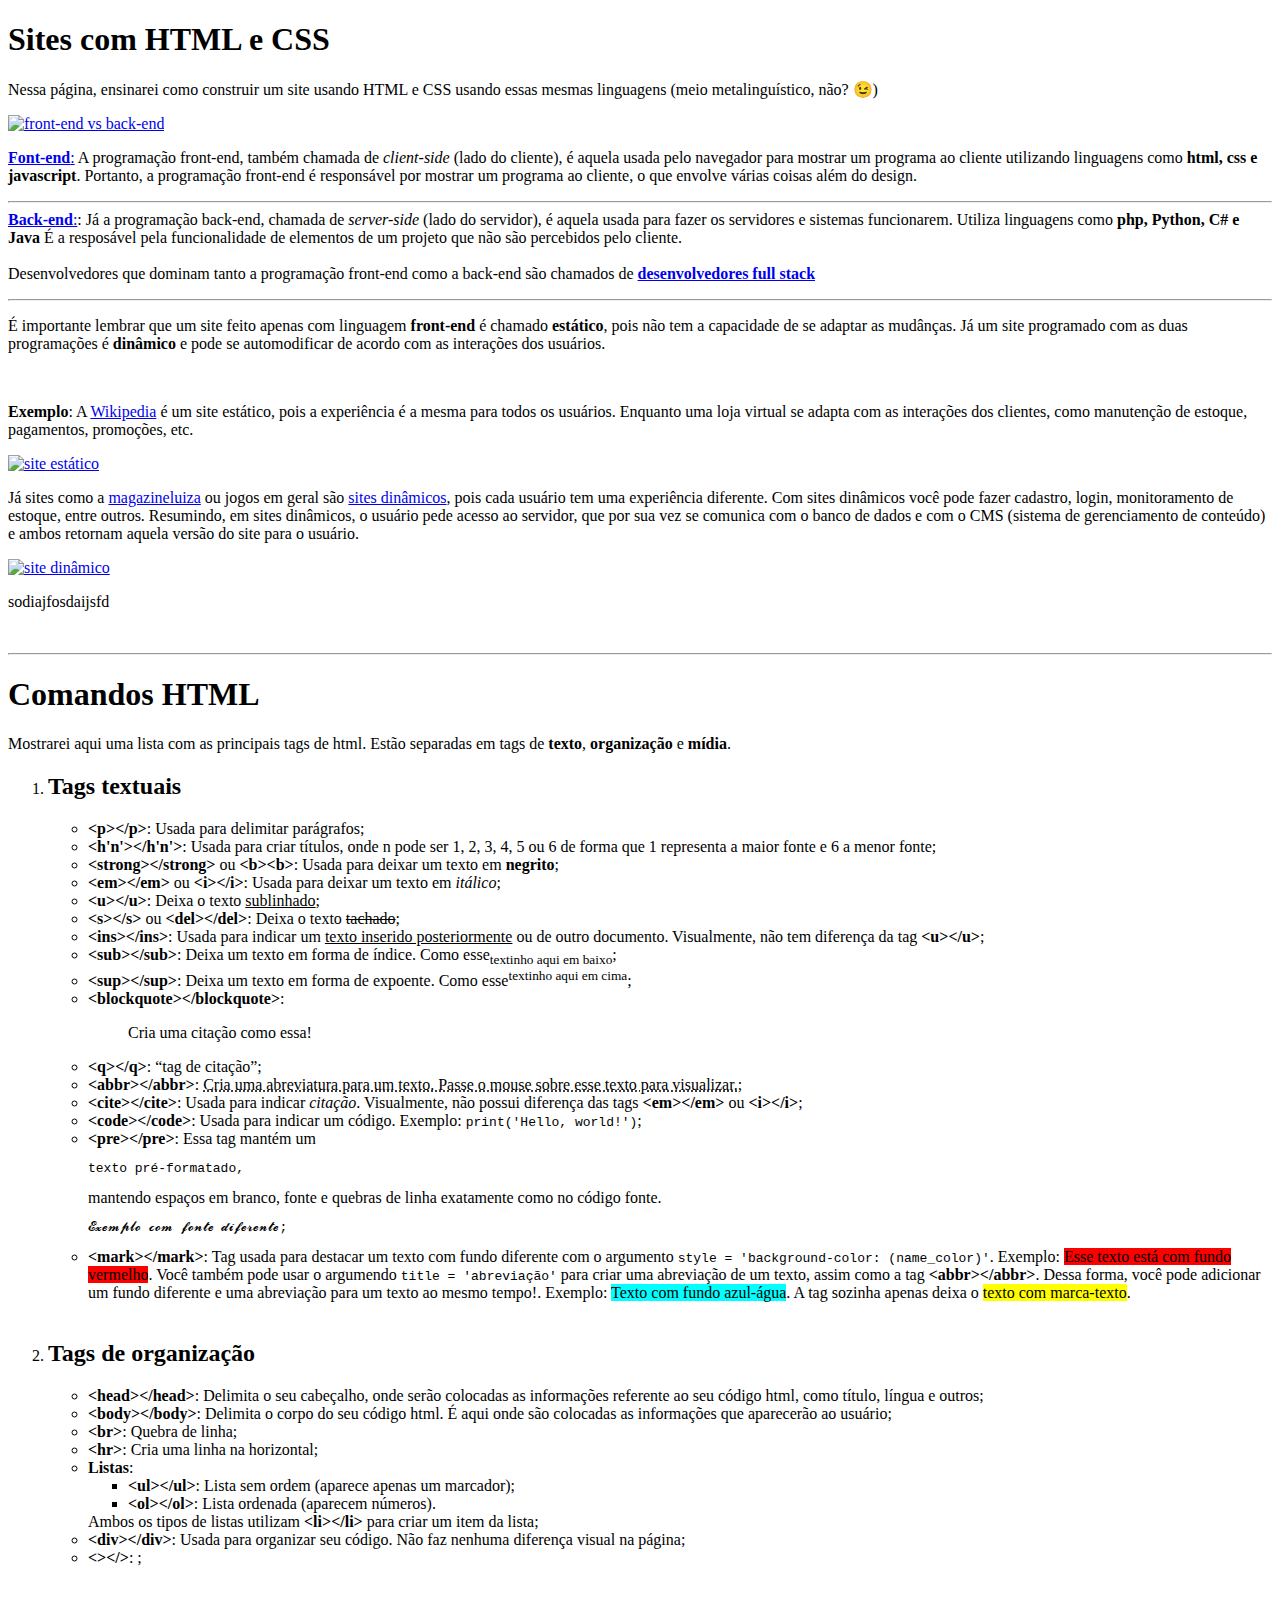
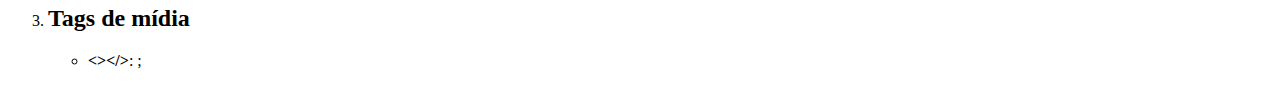
==== site-html/index.html @ cefc6414 "Adição da página "front&backend.html"" ====
<!DOCTYPE html>
<html lang="pt-br">
<head>
    <meta charset="UTF-8">
    <meta name="viewport" content="width=device-width, initial-scale=1.0">
    <title>Sites em HTML</title>
</head>
<body>

    <h1>Sites com HTML e CSS</h1>

    <p>
        Nessa página, ensinarei como construir um site usando HTML e CSS usando essas mesmas linguagens (meio metalinguístico, não? &#128521;)
    </p>

    <a href="front&backend.html"><img  style="align-items: center;" src="https://www.mxcursos.com/blog/wp-content/uploads/2017/03/2.jpg" alt="front-end vs back-end"></a>

    <p>
        <a href="front&backend.html"><strong>Font-end</strong>:</a> A programação front-end, também chamada de <em>client-side</em> (lado do cliente), é aquela usada pelo navegador para mostrar um programa ao cliente utilizando linguagens como <strong>html, css e javascript</strong>. Portanto, a programação front-end é responsável por mostrar um programa ao cliente, o que envolve várias coisas além do design.<br>
    
        <hr>
    
        <a href="front&backend.html"><strong>Back-end</strong>:</a>: Já a programação back-end, chamada de <em>server-side</em> (lado do servidor), é aquela usada para fazer os servidores e sistemas funcionarem. Utiliza linguagens como <strong>php, Python, C# e Java</strong> É a resposável pela funcionalidade de elementos de um projeto que não são percebidos pelo cliente. <br><br>
        Desenvolvedores que dominam tanto a programação front-end como a back-end são chamados de <a href="front&backend.html"><strong>desenvolvedores full stack</strong></a>
    </p>

    <hr>

    <p>
        É importante lembrar que um site feito apenas com linguagem <strong>front-end</strong> é chamado <strong>estático</strong>, pois não tem a capacidade de se adaptar as mudânças. Já um site programado com as duas programações é <strong>dinâmico</strong> e pode se automodificar de acordo com as interações dos usuários.
    </p>

    <br>

    <p>
        <strong>Exemplo</strong>: A <a href="https://pt.wikipedia.org/wiki/Wikip%C3%A9dia:P%C3%A1gina_principal">Wikipedia</a> é um site estático, pois a experiência é a mesma para todos os usuários. Enquanto uma loja virtual se adapta com as interações dos clientes, como manutenção de estoque, pagamentos, promoções, etc.
    </p>

    <a href="front&backend.html"><img src="https://www.vrsys.com.br/images/vrsys/blog-new/site-estatico-ou-site-dinamico-qual-e-a-melhor-opcao-img-sites-estaticos.jpg" alt="site estático"></a>

    <p>
        Já sites como a <a href="https://www.magazineluiza.com.br/?partner_id=974&gclid=Cj0KCQjw2qKmBhCfARIsAFy8buI4F9Y1_2lScpphmCd3LR1YYF_wBaD2aZDsHzdKr_CHrschzs95rh0aAtE6EALw_wcB&gclsrc=aw.ds">magazineluiza</a> ou jogos em geral são <a href="front&backend.html">sites dinâmicos</a>, pois cada usuário tem uma experiência diferente. Com sites dinâmicos você pode fazer cadastro, login, monitoramento de estoque, entre outros. Resumindo, em sites dinâmicos, o usuário pede acesso ao servidor, que por sua vez se comunica com o banco de dados e com o CMS (sistema de gerenciamento de conteúdo) e ambos retornam aquela versão do site para o usuário.
    </p>

    <a href="front&backend.html"><img src="https://www.vrsys.com.br/images/vrsys/blog-new/site-estatico-ou-site-dinamico-qual-e-a-melhor-opcao-img-sites-dinamicos.jpg" alt="site dinâmico"></a>

    <p >
        sodiajfosdaijsfd
    </p>

    <br><hr>

    <h1>Comandos HTML</h1>
    <p>Mostrarei aqui uma lista com as principais tags de html. Estão separadas em tags de <strong>texto</strong>, <strong>organização</strong> e <strong>mídia</strong>.</p>
    <ol>
        <li>
            <h2>Tags textuais</h2>
            <ul>
                <li><strong>&lt;p&gt;&lt;/p&gt;</strong>: Usada para delimitar parágrafos;</li>

                <li><strong>&lt;h'n'&gt;&lt;/h'n'&gt;</strong>: Usada para criar títulos, onde n pode ser 1, 2, 3, 4, 5 ou 6 de forma que 1 representa a maior fonte e 6 a menor fonte;</li>

                <li><strong>&lt;strong&gt;&lt;/strong&gt;</strong> ou <strong>&lt;b&gt;&lt;b&gt;</strong>: Usada para deixar um texto em <strong>negrito</strong>;</li>

                <li><strong>&lt;em&gt;&lt;/em&gt;</strong> ou <strong>&lt;i&gt;&lt;/i&gt;</strong>: Usada para deixar um texto em <em>itálico</em>;</li>

                <li><strong>&lt;u&gt;&lt;/u&gt;</strong>: Deixa o texto <u>sublinhado</u>;</li>

                <li><strong>&lt;s&gt;&lt;/s&gt;</strong> ou <strong>&lt;del&gt;&lt;/del&gt;</strong>: Deixa o texto <s>tachado</s>;</li>

                <li><strong>&lt;ins&gt;&lt;/ins&gt;</strong>: Usada para indicar um <ins>texto inserido posteriormente</ins> ou de outro documento. Visualmente, não tem diferença da tag <strong>&lt;u&gt;&lt;/u&gt;</strong>;</li>

                <li><strong>&lt;sub&gt;&lt;/sub&gt;</strong>: Deixa um texto em forma de índice. Como esse<sub>textinho aqui em baixo</sub>;</li>

                <li><strong>&lt;sup&gt;&lt;/sup&gt;</strong>: Deixa um texto em forma de expoente. Como esse<sup>textinho aqui em cima</sup>;</li>

                <li><strong>&lt;blockquote&gt;&lt;/blockquote&gt;</strong>: <blockquote lang="pt-br" style="background-color: white;">Cria uma citação como essa!</blockquote></li>
                <li><strong>&lt;q&gt;&lt;/q&gt;</strong>: <q>tag de citação</q>;</li>

                <li><strong>&lt;abbr&gt;&lt;/abbr&gt;</strong>: <abbr title="abreviatura do texto">Cria uma abreviatura para um texto. Passe o mouse sobre esse texto para visualizar.</abbr>;</li>

                <li><strong>&lt;cite&gt;&lt;/cite&gt;</strong>: Usada para indicar <cite>citação</cite>. Visualmente, não possui diferença das tags <strong>&lt;em&gt;&lt;/em&gt</strong> ou <strong>&lt;i&gt;&lt;/i&gt;</strong>;</li>

                <li><strong>&lt;code&gt;&lt;/code&gt;</strong>: Usada para indicar um código. Exemplo: <code>print('Hello, world!')</code>;</li>

                <li><strong>&lt;pre&gt;&lt;/pre&gt;</strong>: Essa tag mantém um <pre>texto pré-formatado,</pre> mantendo espaços em branco, fonte e quebras de linha exatamente como no código fonte. <pre>𝓔𝔁𝓮𝓶𝓹𝓵𝓸 𝓬𝓸𝓶 𝓯𝓸𝓷𝓽𝓮 𝓭𝓲𝓯𝓮𝓻𝓮𝓷𝓽𝓮;</pre></li>

                <li><strong>&lt;mark&gt;&lt;/mark&gt;</strong>: Tag usada para destacar um texto com fundo diferente com o argumento <code>style = 'background-color: (name_color)'</code>. Exemplo: <mark style = 'background-color: red'>Esse texto está com fundo vermelho</mark>. Você também pode usar o argumendo <code>title = 'abreviação'</code> para criar uma abreviação de um texto, assim como a tag <strong>&lt;abbr&gt;&lt;/abbr&gt;</strong>. Dessa forma, você pode adicionar um fundo diferente e uma abreviação para um texto ao mesmo tempo!. Exemplo: <mark title = 'Texto para abreviação/comentário' style="background-color: aqua;">Texto com fundo azul-água</mark>. A tag sozinha apenas deixa o <mark>texto com marca-texto</mark>.</li>
            </ul>
        </li>

        <br>

        <li>
            <h2>Tags de organização</h2>
            <ul>
                <li><strong>&lt;head&gt;&lt;/head&gt;</strong>: Delimita o seu cabeçalho, onde serão colocadas as informações referente ao seu código html, como título, língua e outros;</li>
                <li><strong>&lt;body&gt;&lt;/body&gt;</strong>: Delimita o corpo do seu código html. É aqui onde são colocadas as informações que aparecerão ao usuário;</li>
                <li><strong>&lt;br&gt;</strong>: Quebra de linha;</li>
                <li><strong>&lt;hr&gt;</strong>: Cria uma linha na horizontal;</li>
                <li>
                    <strong>Listas</strong>:
                    <ul>
                        <li><strong>&lt;ul&gt;&lt;/ul&gt;</strong>: Lista sem ordem (aparece apenas um marcador);</li>
                        <li><strong>&lt;ol&gt;&lt;/ol&gt;</strong>: Lista ordenada (aparecem números).</li>
                    </ul>
                    Ambos os tipos de listas utilizam <strong>&lt;li&gt;&lt;/li&gt;</strong> para criar um item da lista;
                </li>
                <li><strong>&lt;div&gt;&lt;/div&gt;</strong>: Usada para organizar seu código. Não faz nenhuma diferença visual na página;</li>
                <li><strong>&lt;&gt;&lt;/&gt;</strong>: ;</li>
            </ul>
        </li>

        <br>

        <li>
            <h2>Tags de mídia</h2>
            <ul>
                <li><strong>&lt;&gt;&lt;/&gt;</strong>: ;</li>
            </ul>
        </li>
    </ol>

</body>
</html>
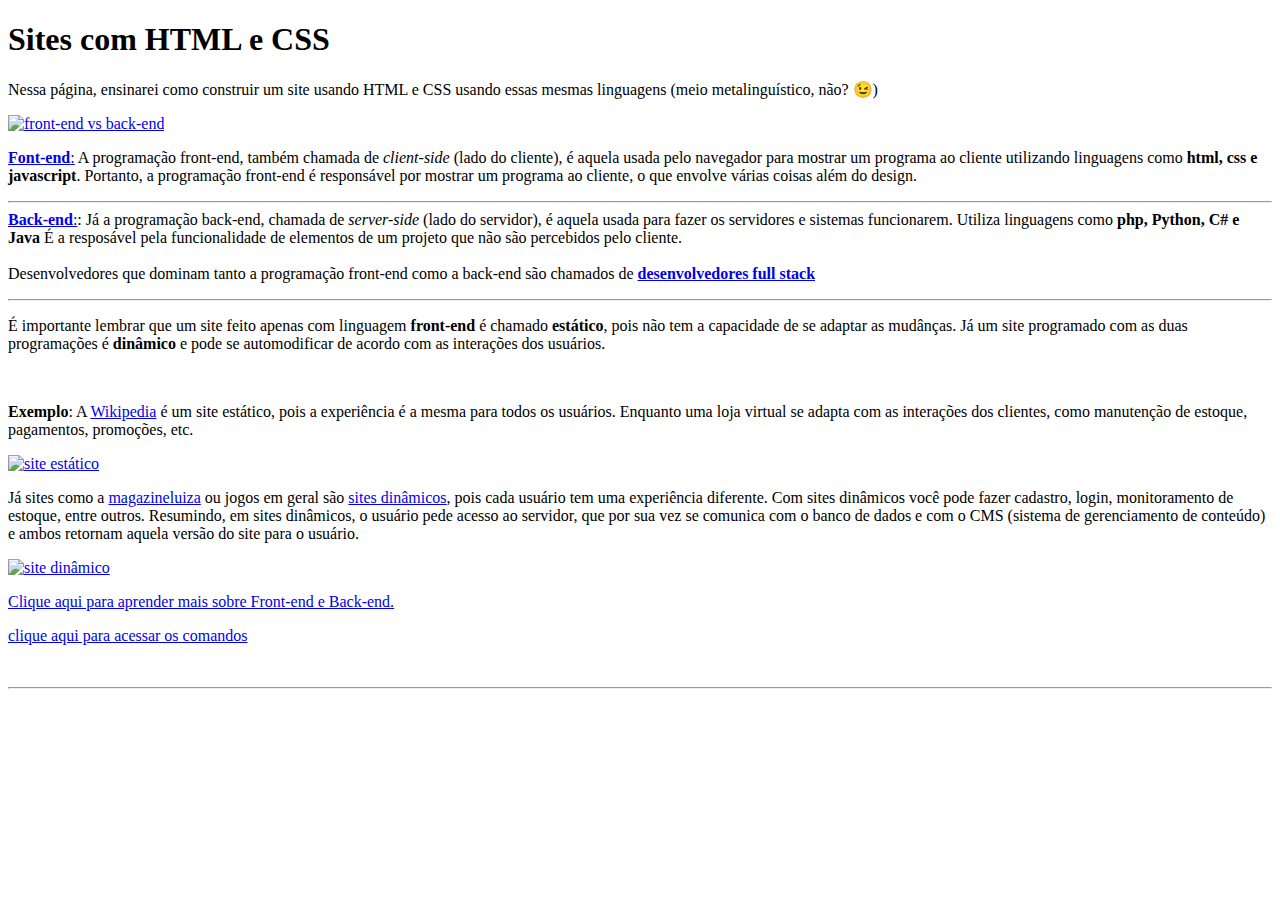
==== commit 18c7eba0: "update" ====
--- a/site-html/index.html
+++ b/site-html/index.html
@@ -44,82 +44,15 @@
 
     <a href="front&backend.html"><img src="https://www.vrsys.com.br/images/vrsys/blog-new/site-estatico-ou-site-dinamico-qual-e-a-melhor-opcao-img-sites-dinamicos.jpg" alt="site dinâmico"></a>
 
-    <p >
-        sodiajfosdaijsfd
+    <p>
+        <a href="front&backend.html">Clique aqui para aprender mais sobre Front-end e Back-end.</a>
+    </p>
+
+    <p>
+        <a href="comandos.html">clique aqui para acessar os comandos</a>
     </p>
 
     <br><hr>
 
-    <h1>Comandos HTML</h1>
-    <p>Mostrarei aqui uma lista com as principais tags de html. Estão separadas em tags de <strong>texto</strong>, <strong>organização</strong> e <strong>mídia</strong>.</p>
-    <ol>
-        <li>
-            <h2>Tags textuais</h2>
-            <ul>
-                <li><strong>&lt;p&gt;&lt;/p&gt;</strong>: Usada para delimitar parágrafos;</li>
-
-                <li><strong>&lt;h'n'&gt;&lt;/h'n'&gt;</strong>: Usada para criar títulos, onde n pode ser 1, 2, 3, 4, 5 ou 6 de forma que 1 representa a maior fonte e 6 a menor fonte;</li>
-
-                <li><strong>&lt;strong&gt;&lt;/strong&gt;</strong> ou <strong>&lt;b&gt;&lt;b&gt;</strong>: Usada para deixar um texto em <strong>negrito</strong>;</li>
-
-                <li><strong>&lt;em&gt;&lt;/em&gt;</strong> ou <strong>&lt;i&gt;&lt;/i&gt;</strong>: Usada para deixar um texto em <em>itálico</em>;</li>
-
-                <li><strong>&lt;u&gt;&lt;/u&gt;</strong>: Deixa o texto <u>sublinhado</u>;</li>
-
-                <li><strong>&lt;s&gt;&lt;/s&gt;</strong> ou <strong>&lt;del&gt;&lt;/del&gt;</strong>: Deixa o texto <s>tachado</s>;</li>
-
-                <li><strong>&lt;ins&gt;&lt;/ins&gt;</strong>: Usada para indicar um <ins>texto inserido posteriormente</ins> ou de outro documento. Visualmente, não tem diferença da tag <strong>&lt;u&gt;&lt;/u&gt;</strong>;</li>
-
-                <li><strong>&lt;sub&gt;&lt;/sub&gt;</strong>: Deixa um texto em forma de índice. Como esse<sub>textinho aqui em baixo</sub>;</li>
-
-                <li><strong>&lt;sup&gt;&lt;/sup&gt;</strong>: Deixa um texto em forma de expoente. Como esse<sup>textinho aqui em cima</sup>;</li>
-
-                <li><strong>&lt;blockquote&gt;&lt;/blockquote&gt;</strong>: <blockquote lang="pt-br" style="background-color: white;">Cria uma citação como essa!</blockquote></li>
-                <li><strong>&lt;q&gt;&lt;/q&gt;</strong>: <q>tag de citação</q>;</li>
-
-                <li><strong>&lt;abbr&gt;&lt;/abbr&gt;</strong>: <abbr title="abreviatura do texto">Cria uma abreviatura para um texto. Passe o mouse sobre esse texto para visualizar.</abbr>;</li>
-
-                <li><strong>&lt;cite&gt;&lt;/cite&gt;</strong>: Usada para indicar <cite>citação</cite>. Visualmente, não possui diferença das tags <strong>&lt;em&gt;&lt;/em&gt</strong> ou <strong>&lt;i&gt;&lt;/i&gt;</strong>;</li>
-
-                <li><strong>&lt;code&gt;&lt;/code&gt;</strong>: Usada para indicar um código. Exemplo: <code>print('Hello, world!')</code>;</li>
-
-                <li><strong>&lt;pre&gt;&lt;/pre&gt;</strong>: Essa tag mantém um <pre>texto pré-formatado,</pre> mantendo espaços em branco, fonte e quebras de linha exatamente como no código fonte. <pre>𝓔𝔁𝓮𝓶𝓹𝓵𝓸 𝓬𝓸𝓶 𝓯𝓸𝓷𝓽𝓮 𝓭𝓲𝓯𝓮𝓻𝓮𝓷𝓽𝓮;</pre></li>
-
-                <li><strong>&lt;mark&gt;&lt;/mark&gt;</strong>: Tag usada para destacar um texto com fundo diferente com o argumento <code>style = 'background-color: (name_color)'</code>. Exemplo: <mark style = 'background-color: red'>Esse texto está com fundo vermelho</mark>. Você também pode usar o argumendo <code>title = 'abreviação'</code> para criar uma abreviação de um texto, assim como a tag <strong>&lt;abbr&gt;&lt;/abbr&gt;</strong>. Dessa forma, você pode adicionar um fundo diferente e uma abreviação para um texto ao mesmo tempo!. Exemplo: <mark title = 'Texto para abreviação/comentário' style="background-color: aqua;">Texto com fundo azul-água</mark>. A tag sozinha apenas deixa o <mark>texto com marca-texto</mark>.</li>
-            </ul>
-        </li>
-
-        <br>
-
-        <li>
-            <h2>Tags de organização</h2>
-            <ul>
-                <li><strong>&lt;head&gt;&lt;/head&gt;</strong>: Delimita o seu cabeçalho, onde serão colocadas as informações referente ao seu código html, como título, língua e outros;</li>
-                <li><strong>&lt;body&gt;&lt;/body&gt;</strong>: Delimita o corpo do seu código html. É aqui onde são colocadas as informações que aparecerão ao usuário;</li>
-                <li><strong>&lt;br&gt;</strong>: Quebra de linha;</li>
-                <li><strong>&lt;hr&gt;</strong>: Cria uma linha na horizontal;</li>
-                <li>
-                    <strong>Listas</strong>:
-                    <ul>
-                        <li><strong>&lt;ul&gt;&lt;/ul&gt;</strong>: Lista sem ordem (aparece apenas um marcador);</li>
-                        <li><strong>&lt;ol&gt;&lt;/ol&gt;</strong>: Lista ordenada (aparecem números).</li>
-                    </ul>
-                    Ambos os tipos de listas utilizam <strong>&lt;li&gt;&lt;/li&gt;</strong> para criar um item da lista;
-                </li>
-                <li><strong>&lt;div&gt;&lt;/div&gt;</strong>: Usada para organizar seu código. Não faz nenhuma diferença visual na página;</li>
-                <li><strong>&lt;&gt;&lt;/&gt;</strong>: ;</li>
-            </ul>
-        </li>
-
-        <br>
-
-        <li>
-            <h2>Tags de mídia</h2>
-            <ul>
-                <li><strong>&lt;&gt;&lt;/&gt;</strong>: ;</li>
-            </ul>
-        </li>
-    </ol>
-
 </body>
 </html>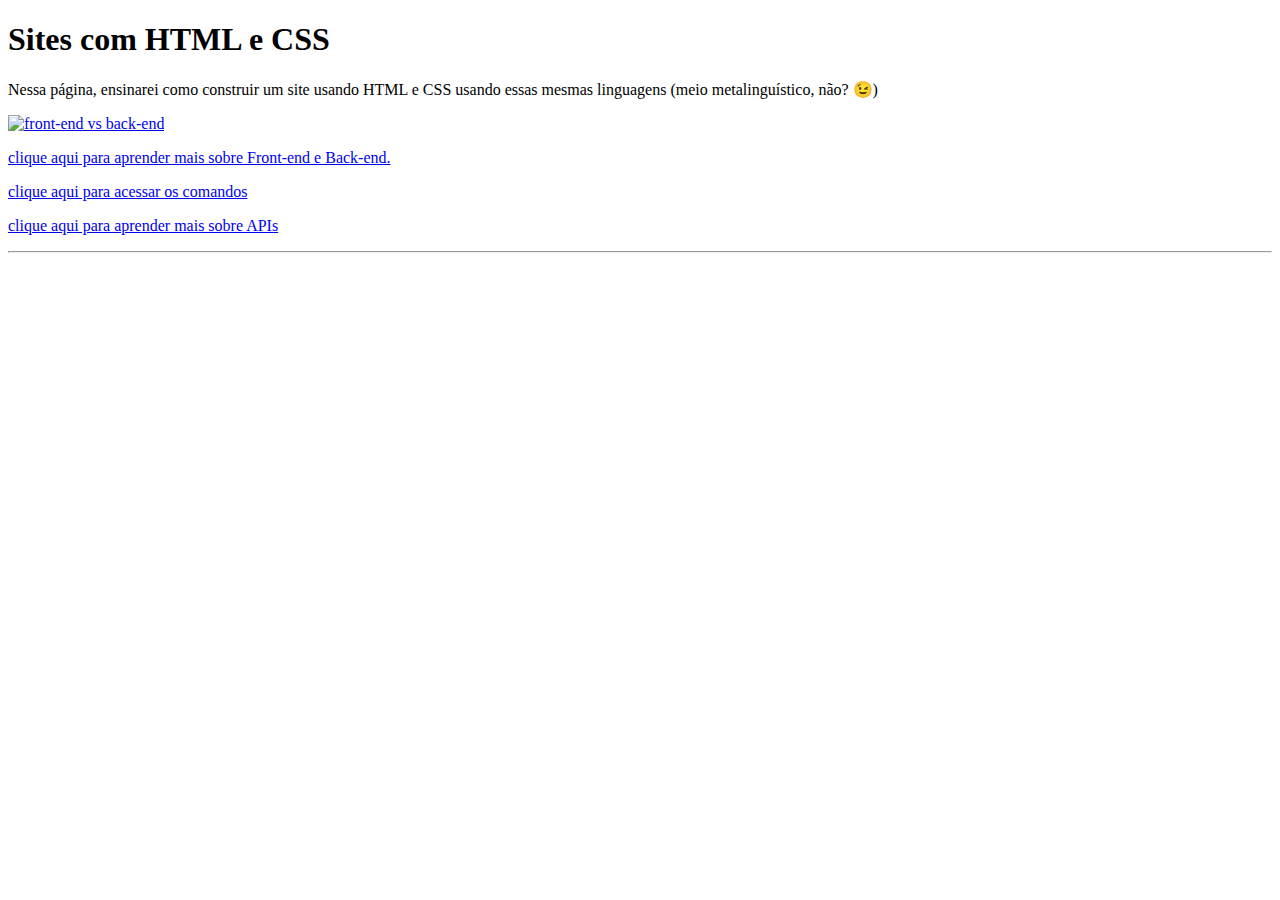
==== commit d52abd67: "Final update front&backend.html" ====
--- a/site-html/index.html
+++ b/site-html/index.html
@@ -15,44 +15,20 @@
 
     <a href="front&backend.html"><img  style="align-items: center;" src="https://www.mxcursos.com/blog/wp-content/uploads/2017/03/2.jpg" alt="front-end vs back-end"></a>
 
+    
     <p>
-        <a href="front&backend.html"><strong>Font-end</strong>:</a> A programação front-end, também chamada de <em>client-side</em> (lado do cliente), é aquela usada pelo navegador para mostrar um programa ao cliente utilizando linguagens como <strong>html, css e javascript</strong>. Portanto, a programação front-end é responsável por mostrar um programa ao cliente, o que envolve várias coisas além do design.<br>
-    
-        <hr>
-    
-        <a href="front&backend.html"><strong>Back-end</strong>:</a>: Já a programação back-end, chamada de <em>server-side</em> (lado do servidor), é aquela usada para fazer os servidores e sistemas funcionarem. Utiliza linguagens como <strong>php, Python, C# e Java</strong> É a resposável pela funcionalidade de elementos de um projeto que não são percebidos pelo cliente. <br><br>
-        Desenvolvedores que dominam tanto a programação front-end como a back-end são chamados de <a href="front&backend.html"><strong>desenvolvedores full stack</strong></a>
-    </p>
-
-    <hr>
-
-    <p>
-        É importante lembrar que um site feito apenas com linguagem <strong>front-end</strong> é chamado <strong>estático</strong>, pois não tem a capacidade de se adaptar as mudânças. Já um site programado com as duas programações é <strong>dinâmico</strong> e pode se automodificar de acordo com as interações dos usuários.
-    </p>
-
-    <br>
-
-    <p>
-        <strong>Exemplo</strong>: A <a href="https://pt.wikipedia.org/wiki/Wikip%C3%A9dia:P%C3%A1gina_principal">Wikipedia</a> é um site estático, pois a experiência é a mesma para todos os usuários. Enquanto uma loja virtual se adapta com as interações dos clientes, como manutenção de estoque, pagamentos, promoções, etc.
-    </p>
-
-    <a href="front&backend.html"><img src="https://www.vrsys.com.br/images/vrsys/blog-new/site-estatico-ou-site-dinamico-qual-e-a-melhor-opcao-img-sites-estaticos.jpg" alt="site estático"></a>
-
-    <p>
-        Já sites como a <a href="https://www.magazineluiza.com.br/?partner_id=974&gclid=Cj0KCQjw2qKmBhCfARIsAFy8buI4F9Y1_2lScpphmCd3LR1YYF_wBaD2aZDsHzdKr_CHrschzs95rh0aAtE6EALw_wcB&gclsrc=aw.ds">magazineluiza</a> ou jogos em geral são <a href="front&backend.html">sites dinâmicos</a>, pois cada usuário tem uma experiência diferente. Com sites dinâmicos você pode fazer cadastro, login, monitoramento de estoque, entre outros. Resumindo, em sites dinâmicos, o usuário pede acesso ao servidor, que por sua vez se comunica com o banco de dados e com o CMS (sistema de gerenciamento de conteúdo) e ambos retornam aquela versão do site para o usuário.
-    </p>
-
-    <a href="front&backend.html"><img src="https://www.vrsys.com.br/images/vrsys/blog-new/site-estatico-ou-site-dinamico-qual-e-a-melhor-opcao-img-sites-dinamicos.jpg" alt="site dinâmico"></a>
-
-    <p>
-        <a href="front&backend.html">Clique aqui para aprender mais sobre Front-end e Back-end.</a>
+        <a href="front&backend.html">clique aqui para aprender mais sobre Front-end e Back-end.</a>
     </p>
 
     <p>
         <a href="comandos.html">clique aqui para acessar os comandos</a>
     </p>
 
-    <br><hr>
+    <p>
+        <a href="apis.html">clique aqui para aprender mais sobre APIs</a>
+    </p>
+
+    <hr>
 
 </body>
 </html>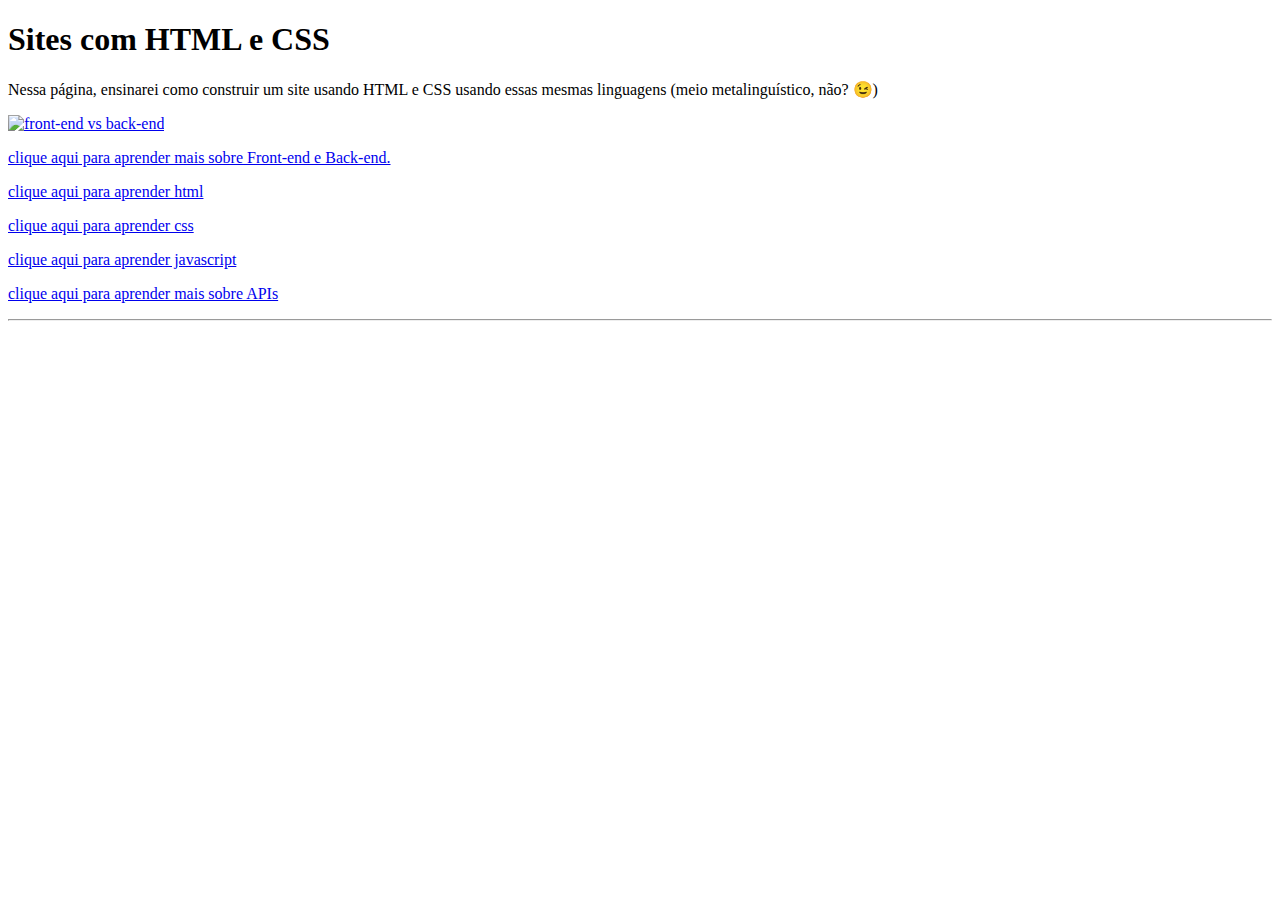
==== commit cf10efd3: "Criação das páginas ensinando HTML, CSS e JavaScript e início da montagem da página ensinando HTML" ====
--- a/site-html/index.html
+++ b/site-html/index.html
@@ -21,7 +21,15 @@
     </p>
 
     <p>
-        <a href="comandos.html">clique aqui para acessar os comandos</a>
+        <a href="usandohtml.html">clique aqui para aprender html</a>
+    </p>
+
+    <p>
+        <a href="usandocss.html">clique aqui para aprender css</a>
+    </p>
+
+    <p>
+        <a href="usandojs.html">clique aqui para aprender javascript</a>
     </p>
 
     <p>
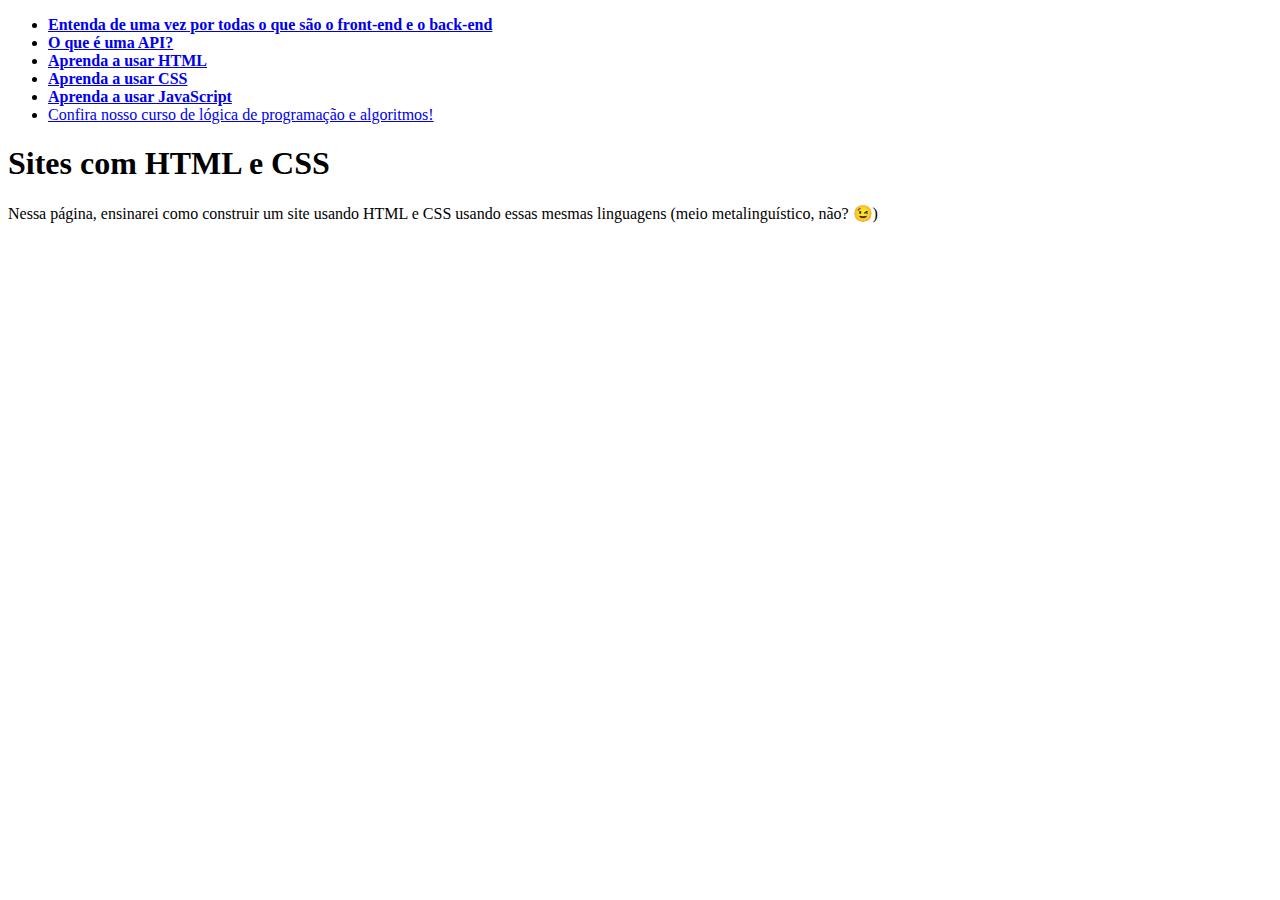
==== commit eb9706e6: "Update 'usandohtml.html'" ====
--- a/site-html/index.html
+++ b/site-html/index.html
@@ -7,36 +7,22 @@
 </head>
 <body>
 
+    <header>
+        <ul>
+            <li><a href="front&backend.html"><strong>Entenda de uma vez por todas o que são o front-end e o back-end</strong></a></li>
+            <li><a href="apis.html"><strong>O que é uma API?</strong></a></li>
+            <li><a href="usandohtml.html"><strong>Aprenda a usar HTML</strong></a></li>
+            <li><a href="usandocss.html"><strong>Aprenda a usar CSS</strong></a></li>
+            <li><a href="usandojs.html"><strong>Aprenda a usar JavaScript</strong></a></li>
+            <li><a href="https://go.hotmart.com/F85416329J">Confira nosso curso de lógica de programação e algoritmos!</a></li>
+        </ul>
+    </header>
+
     <h1>Sites com HTML e CSS</h1>
 
     <p>
         Nessa página, ensinarei como construir um site usando HTML e CSS usando essas mesmas linguagens (meio metalinguístico, não? &#128521;)
     </p>
 
-    <a href="front&backend.html"><img  style="align-items: center;" src="https://www.mxcursos.com/blog/wp-content/uploads/2017/03/2.jpg" alt="front-end vs back-end"></a>
-
-    
-    <p>
-        <a href="front&backend.html">clique aqui para aprender mais sobre Front-end e Back-end.</a>
-    </p>
-
-    <p>
-        <a href="usandohtml.html">clique aqui para aprender html</a>
-    </p>
-
-    <p>
-        <a href="usandocss.html">clique aqui para aprender css</a>
-    </p>
-
-    <p>
-        <a href="usandojs.html">clique aqui para aprender javascript</a>
-    </p>
-
-    <p>
-        <a href="apis.html">clique aqui para aprender mais sobre APIs</a>
-    </p>
-
-    <hr>
-
 </body>
 </html>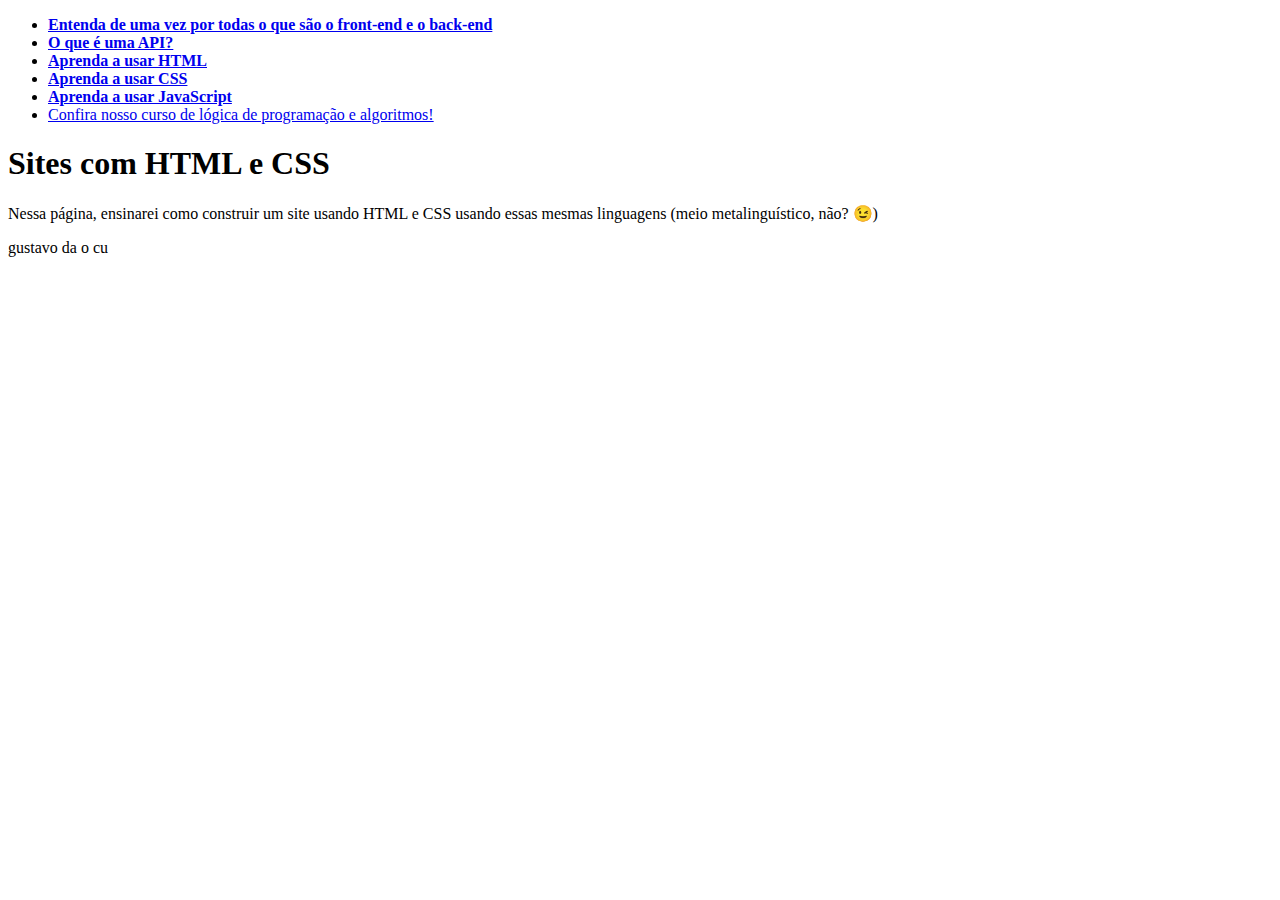
==== commit d3693757: "sexo" ====
--- a/site-html/index.html
+++ b/site-html/index.html
@@ -24,5 +24,9 @@
         Nessa página, ensinarei como construir um site usando HTML e CSS usando essas mesmas linguagens (meio metalinguístico, não? &#128521;)
     </p>
 
+    <p>
+        gustavo da o cu
+    </p>
+
 </body>
 </html>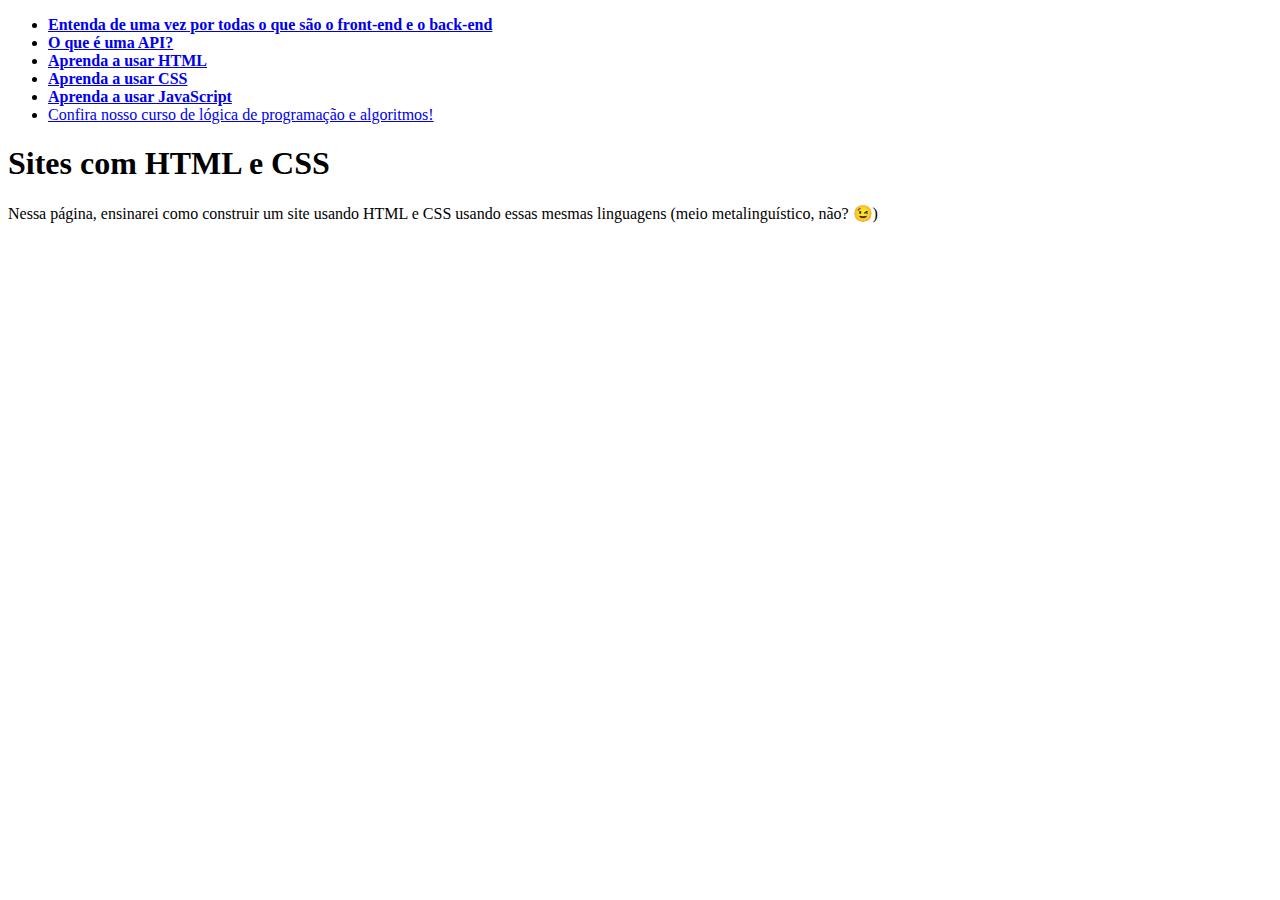
==== commit 8e2b369f: "update 'usandocss.html'" ====
--- a/site-html/index.html
+++ b/site-html/index.html
@@ -24,9 +24,5 @@
         Nessa página, ensinarei como construir um site usando HTML e CSS usando essas mesmas linguagens (meio metalinguístico, não? &#128521;)
     </p>
 
-    <p>
-        gustavo da o cu
-    </p>
-
 </body>
 </html>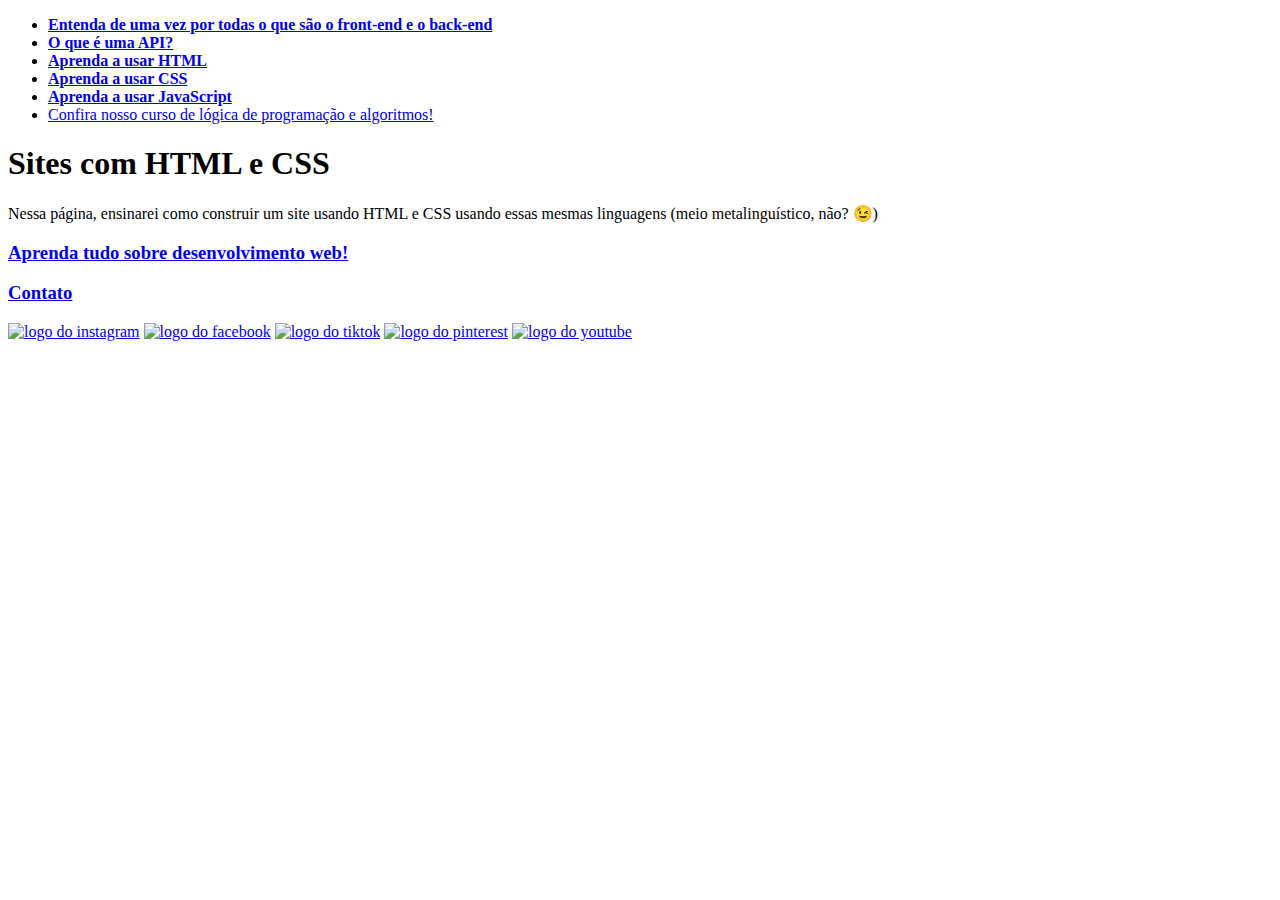
==== commit d3de2f78: "update 15" ====
--- a/site-html/index.html
+++ b/site-html/index.html
@@ -25,4 +25,29 @@
     </p>
 
 </body>
+
+<footer>
+        
+    <div id="index">
+        <a href="index.html"><h3>Aprenda tudo sobre desenvolvimento web!</h3></a>
+    </div>
+
+    <div id="contato">
+        <a href="contato.html"><h3>Contato</h3></a>
+    </div>
+
+    <div id="redes-sociais">
+        <a href="https://www.instagram.com/achadosdanetonline/" target="_blank"><img src="https://cdn.pixabay.com/photo/2021/06/15/12/14/instagram-6338392_1280.png" alt="logo do instagram" height="50"></a>
+
+        <a href="https://www.facebook.com/profile.php?id=61550217386257" target="_blank"><img src="https://upload.wikimedia.org/wikipedia/commons/thumb/5/51/Facebook_f_logo_%282019%29.svg/2048px-Facebook_f_logo_%282019%29.svg.png" alt="logo do facebook" height="50"></a>
+
+        <a href="https://www.tiktok.com/@achadosnanetonline" target="_blank"><img src="https://assets.stickpng.com/images/5cb78671a7c7755bf004c14b.png" alt="logo do tiktok" height="50"></a>
+
+        <a href="https://br.pinterest.com/achei_na_net/" target="_blank"><img src="https://img.freepik.com/icones-gratis/pinterest_318-187590.jpg" alt="logo do pinterest" height="50"></a>
+
+        <a href="https://www.youtube.com/channel/UChSf3cPg0tn3sOxrnMxh59A" target="_blank"><img src="https://upload.wikimedia.org/wikipedia/commons/thumb/a/a0/YouTube_social_red_circle_%282017%29.svg/2048px-YouTube_social_red_circle_%282017%29.svg.png" alt="logo do youtube" height="50"></a>
+    </div>
+
+</footer>
+
 </html>